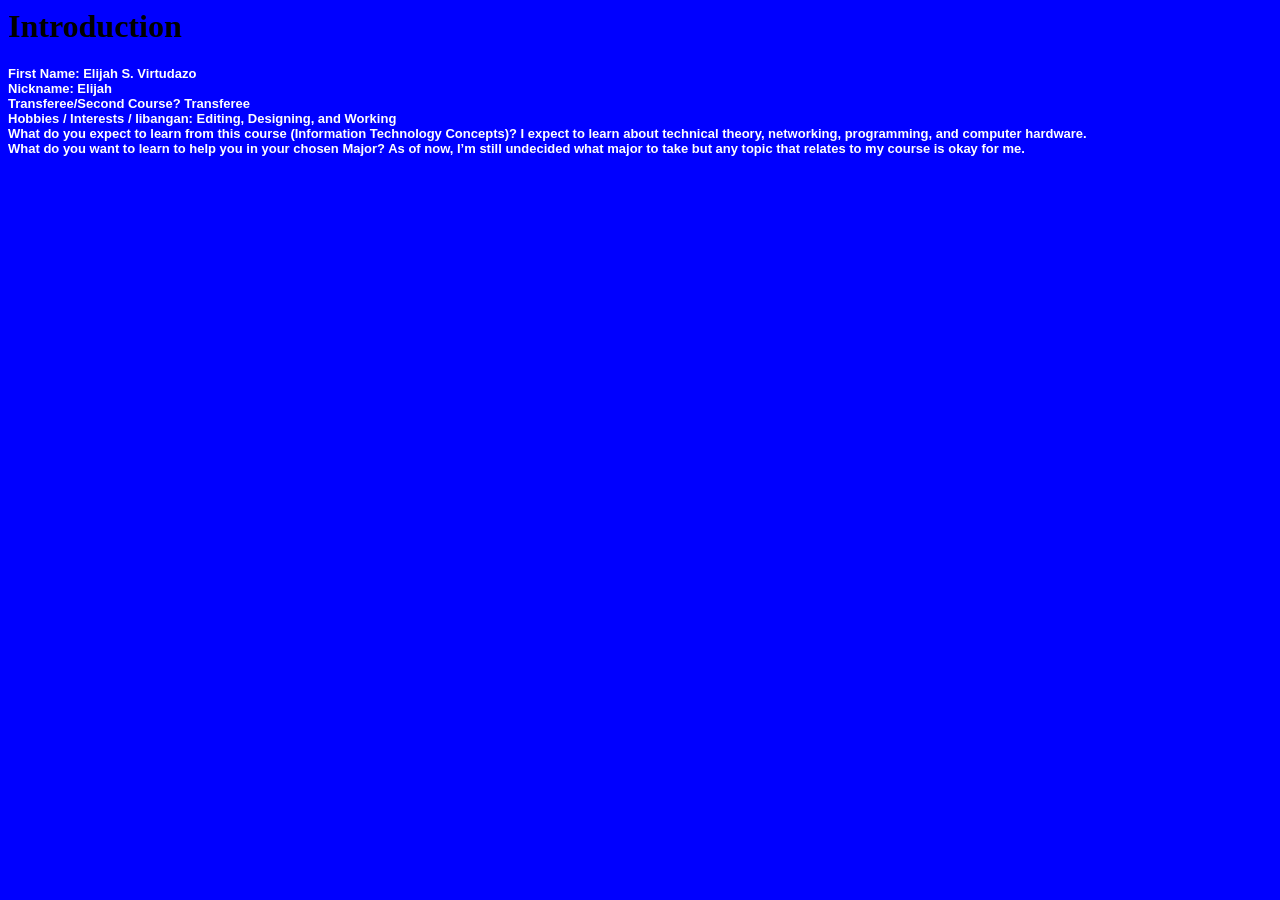
==== index.html @ a75d1a40 "ESVirtudazo.github.io" ====
<html>
<head>
<style>
p {
  color: white;
  font-family: sans-serif;
  font-weight: bold;
  font-size: 13px;
}
  
body {
  background-color: blue;
}
  </style>
 </head>
<h1> Introduction</h1>
  
<p> 
  <strong>First Name</strong>: Elijah S. Virtudazo <br>
<strong>Nickname</strong>: Elijah <br>
<strong>Transferee/Second Course?</strong> Transferee <br>
<strong>Hobbies / Interests / libangan</strong>: Editing, Designing, and Working <br>
<strong>What do you expect to learn from this course (Information Technology Concepts)?</strong> I expect to learn about technical theory, networking, programming, and computer hardware. <br>
<strong>What do you want to learn to help you in your chosen Major?</strong> As of now, I’m still undecided what major to take but any topic that relates to my course is okay for me.  <br>
</p>
</html>
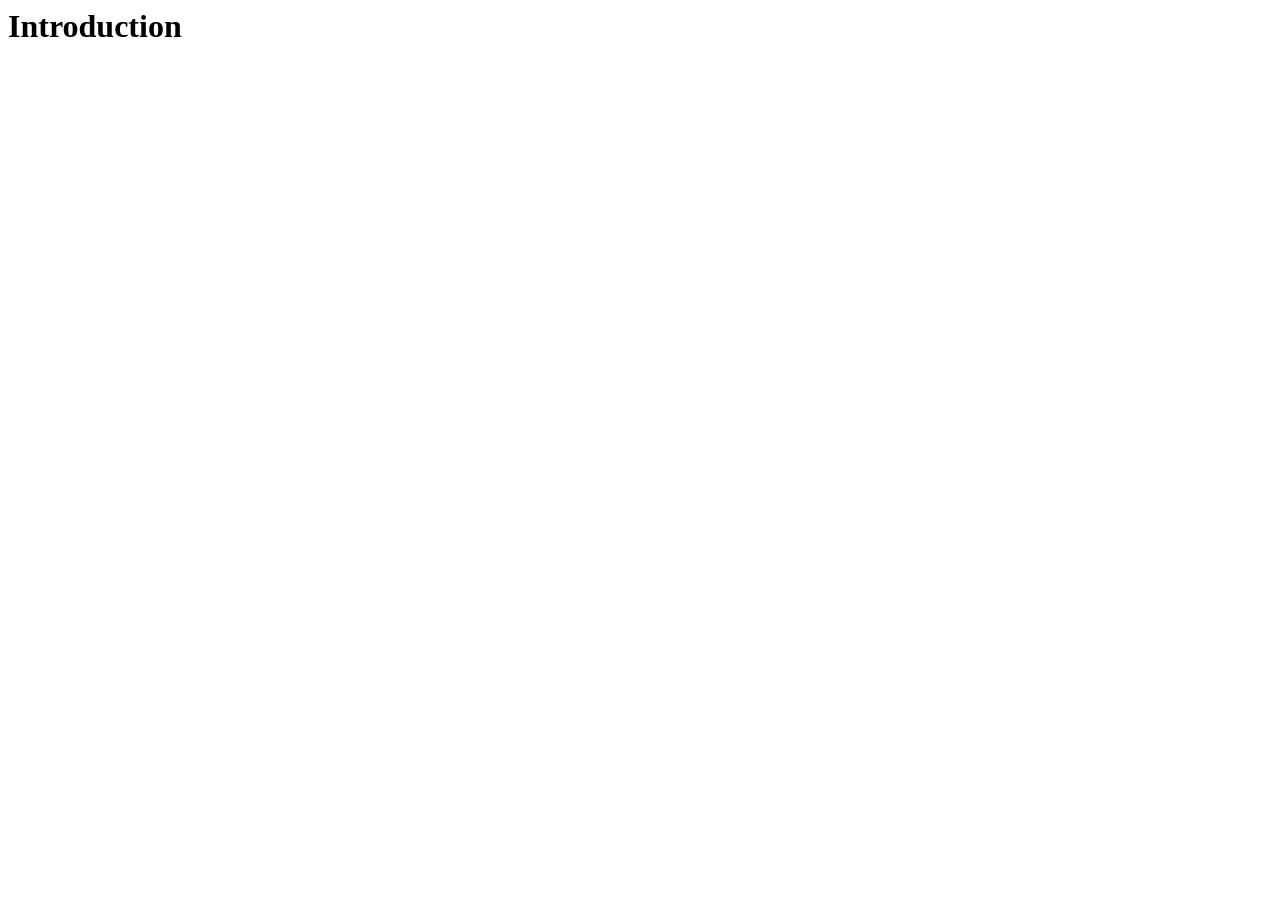
==== commit 00c62b49: "ESVirtudazo.github.io" ====
--- a/index.html
+++ b/index.html
@@ -6,6 +6,8 @@
   font-family: sans-serif;
   font-weight: bold;
   font-size: 13px;
+ h1 {
+  color: rgb(255, 255, 255); 
 }
   
 body {
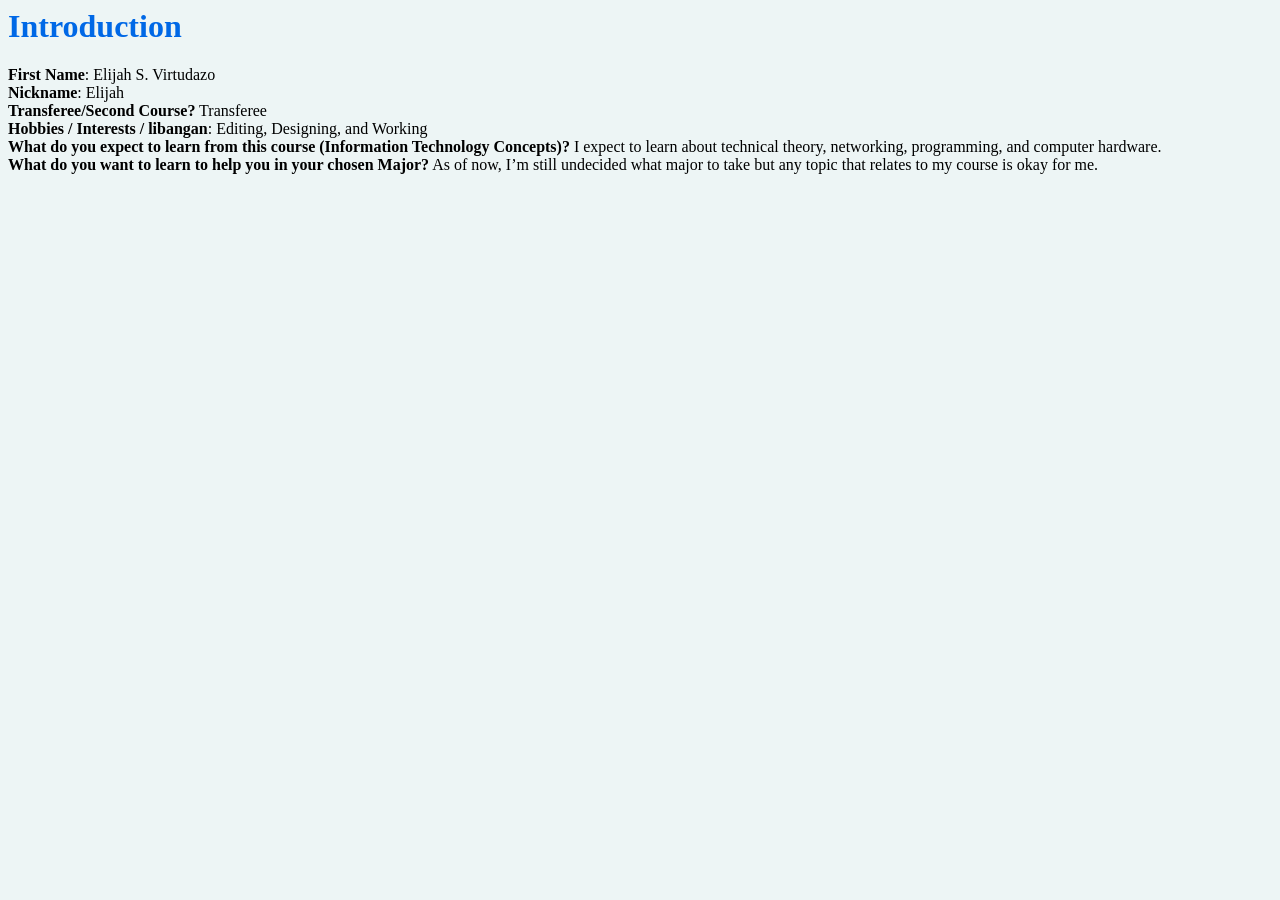
==== commit eb72d696: "ESVirtudazo.github.io" ====
--- a/index.html
+++ b/index.html
@@ -1,20 +1,16 @@
 <html>
 <head>
 <style>
-p {
-  color: white;
-  font-family: sans-serif;
-  font-weight: bold;
-  font-size: 13px;
  h1 {
-  color: rgb(255, 255, 255); 
+  color: rgb(0, 104, 230); 
 }
   
 body {
-  background-color: blue;
+  background-color: rgb(237, 245, 245);
 }
   </style>
  </head>
+<body>
 <h1> Introduction</h1>
   
 <p> 
@@ -25,4 +21,5 @@
 <strong>What do you expect to learn from this course (Information Technology Concepts)?</strong> I expect to learn about technical theory, networking, programming, and computer hardware. <br>
 <strong>What do you want to learn to help you in your chosen Major?</strong> As of now, I’m still undecided what major to take but any topic that relates to my course is okay for me.  <br>
 </p>
+  </body>
 </html>
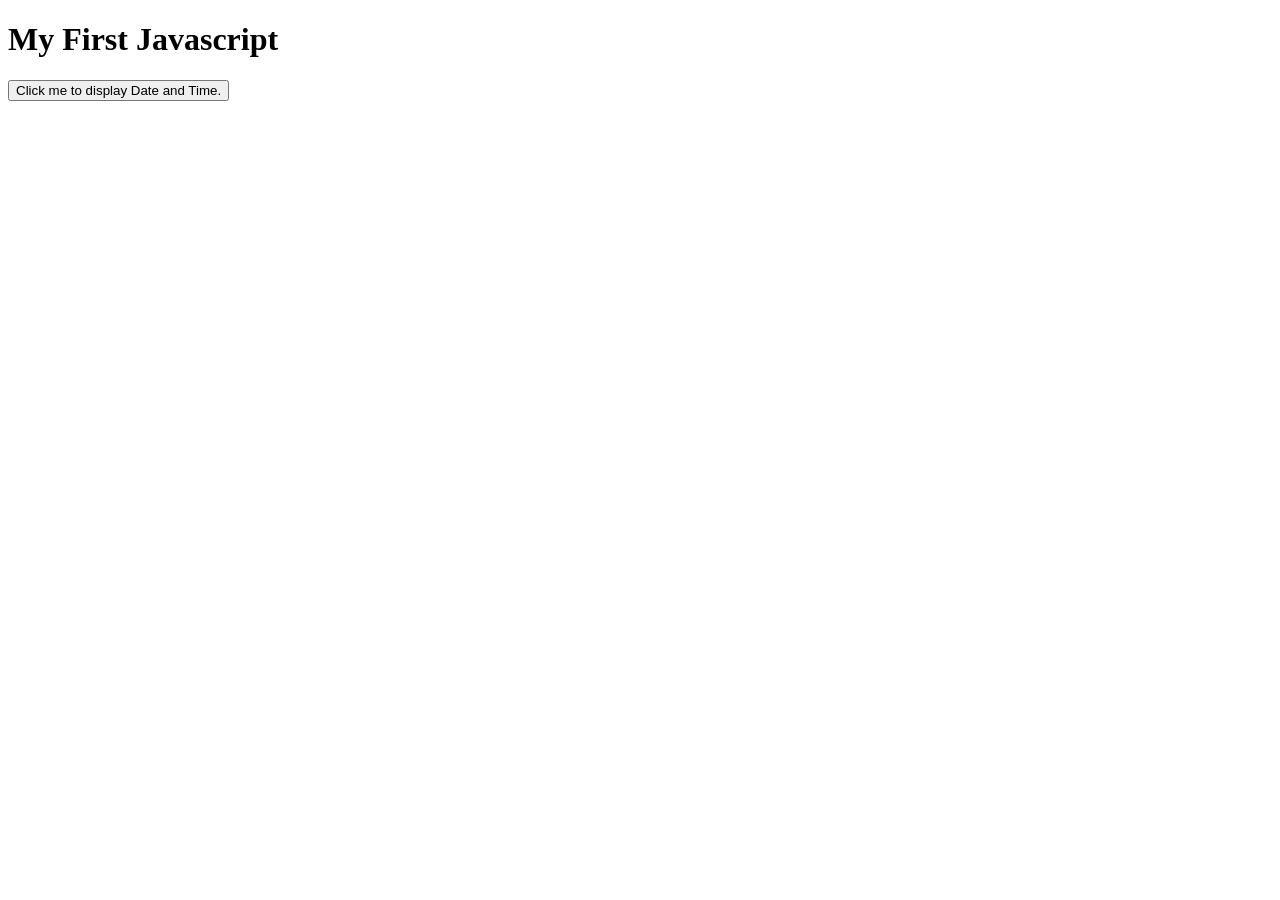
==== commit c25c1cf7: "Update index.html" ====
--- a/index.html
+++ b/index.html
@@ -1,25 +1,9 @@
-<html>
-<head>
-<style>
- h1 {
-  color: rgb(0, 104, 230); 
-}
-  
-body {
-  background-color: rgb(237, 245, 245);
-}
-  </style>
- </head>
+<!DOCTYPE html>
+<link rel="stylesheet" href="JSStyle.css"
 <body>
-<h1> Introduction</h1>
-  
-<p> 
-  <strong>First Name</strong>: Elijah S. Virtudazo <br>
-<strong>Nickname</strong>: Elijah <br>
-<strong>Transferee/Second Course?</strong> Transferee <br>
-<strong>Hobbies / Interests / libangan</strong>: Editing, Designing, and Working <br>
-<strong>What do you expect to learn from this course (Information Technology Concepts)?</strong> I expect to learn about technical theory, networking, programming, and computer hardware. <br>
-<strong>What do you want to learn to help you in your chosen Major?</strong> As of now, I’m still undecided what major to take but any topic that relates to my course is okay for me.  <br>
-</p>
-  </body>
-</html>
+<h1> My First Javascript </h1>
+<button type="button"
+onclick="document.getElementById('demo').innerHTML = Date()">
+  Click me to display Date and Time.</button>
+<p id="demo"></p>
+</body>
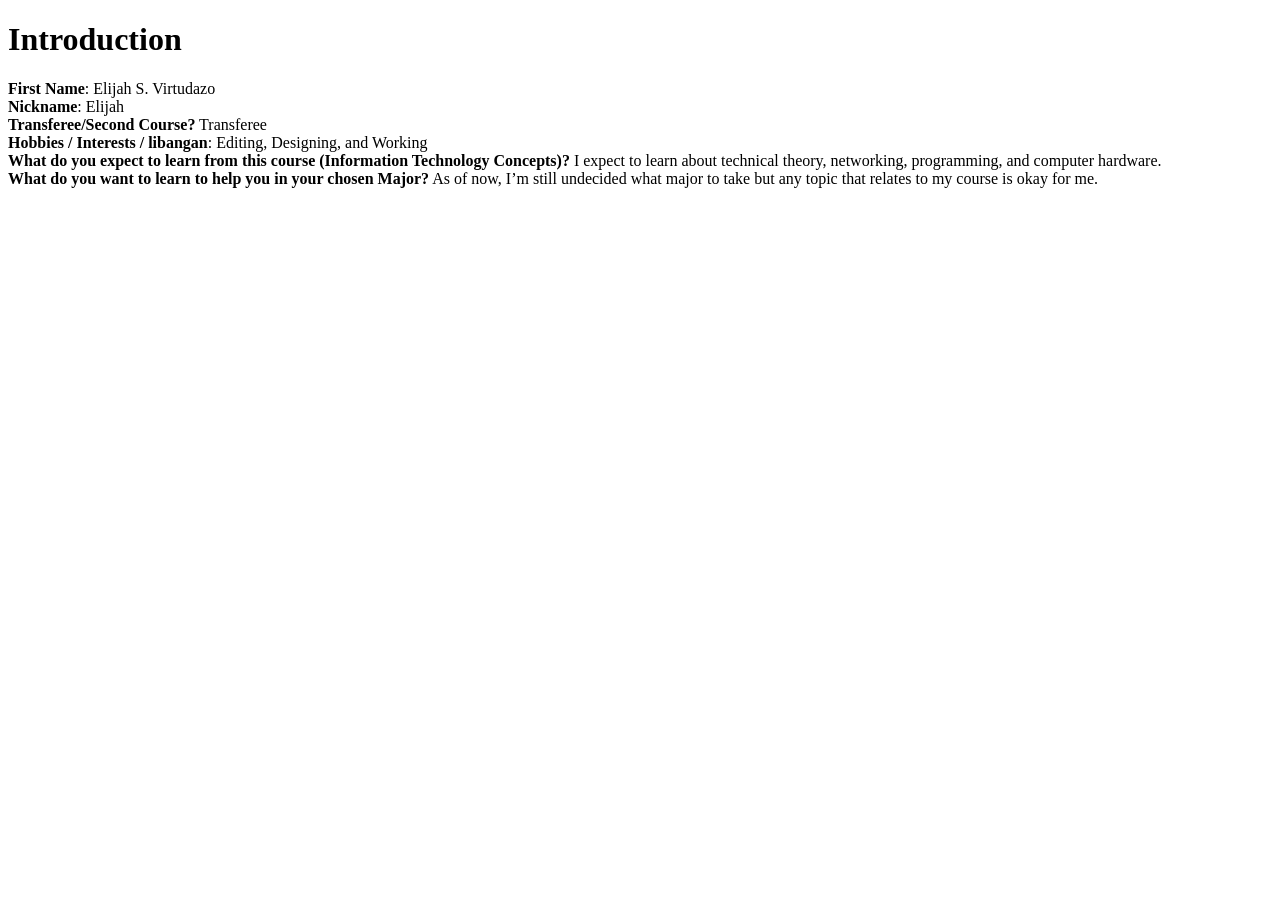
==== commit d26b4c18: "Update index.html" ====
--- a/index.html
+++ b/index.html
@@ -1,9 +1,17 @@
 <!DOCTYPE html>
-<link rel="stylesheet" href="JSStyle.css"
+<html>
+<link rel="stylesheet" href="ESVStyle.css"
 <body>
-<h1> My First Javascript </h1>
-<button type="button"
-onclick="document.getElementById('demo').innerHTML = Date()">
-  Click me to display Date and Time.</button>
-<p id="demo"></p>
-</body>
+<h1> Introduction</h1>
+  
+<p> 
+<strong>First Name</strong>: Elijah S. Virtudazo <br>
+<strong>Nickname</strong>: Elijah <br>
+<strong>Transferee/Second Course?</strong> Transferee <br>
+<strong>Hobbies / Interests / libangan</strong>: Editing, Designing, and Working <br>
+<strong>What do you expect to learn from this course (Information Technology Concepts)?</strong> I expect to learn about technical theory, networking, programming, and computer hardware. <br>
+<strong>What do you want to learn to help you in your chosen Major?</strong> As of now, I’m still undecided what major to take but any topic that relates to my course is okay for me.  <br>
+</p>
+  </body>
+</html>
+
--- a/ESVStyle.css
+++ b/ESVStyle.css
@@ -0,0 +1,8 @@
+body{
+  img src=("ESVPhoto.jpg);
+  background-color: cyan;
+}
+
+h1{
+  color: darkblue;
+}
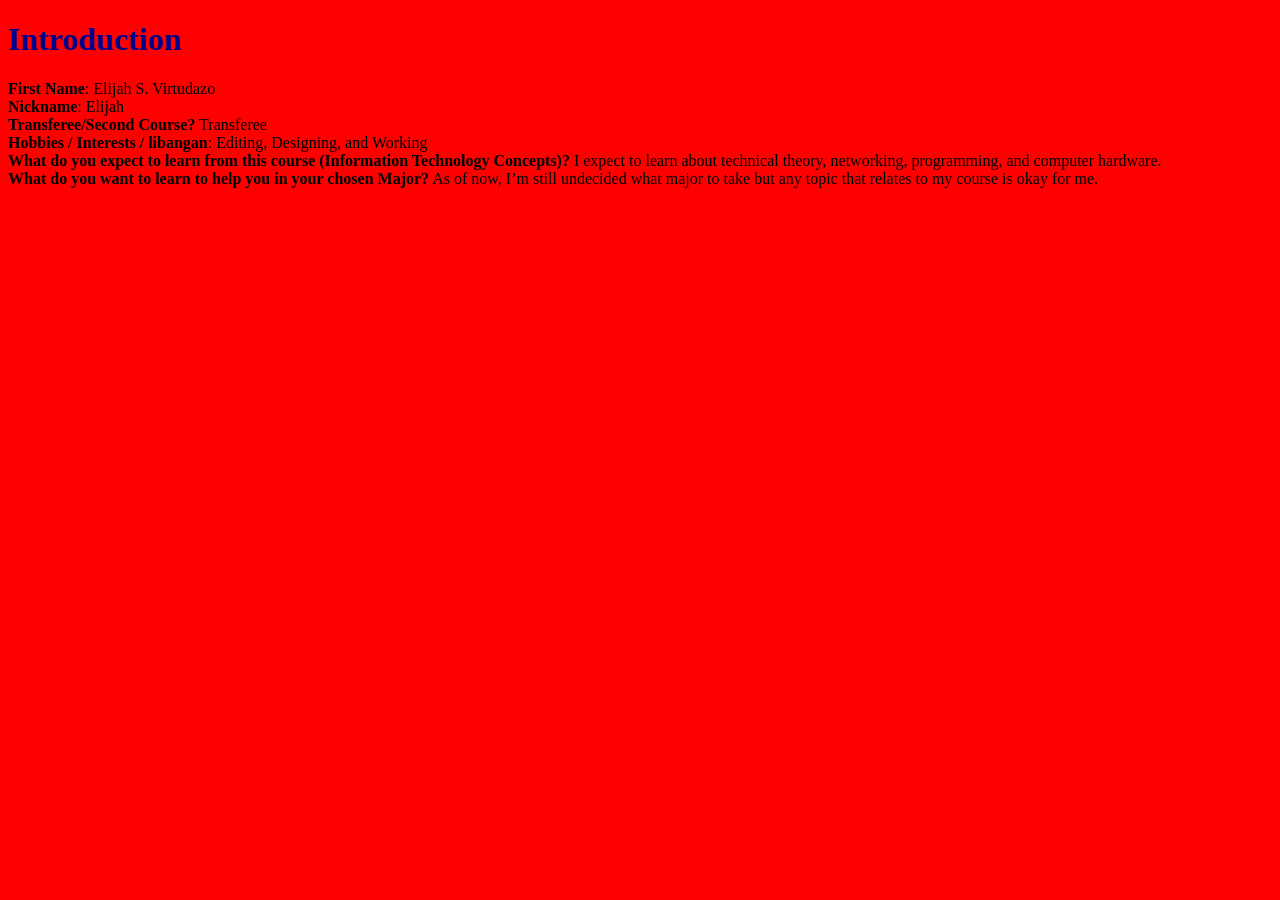
==== commit 3334a22d: "ESVirtudazo.github.io" ====
--- a/index.html
+++ b/index.html
@@ -14,4 +14,3 @@
 </p>
   </body>
 </html>
-
--- a/ESVStyle.css
+++ b/ESVStyle.css
@@ -1,8 +1,7 @@
-body{
-  img src=("ESVPhoto.jpg);
-  background-color: cyan;
+body {
+  background-color: red;
 }
 
-h1{
+h1 {
   color: darkblue;
 }
